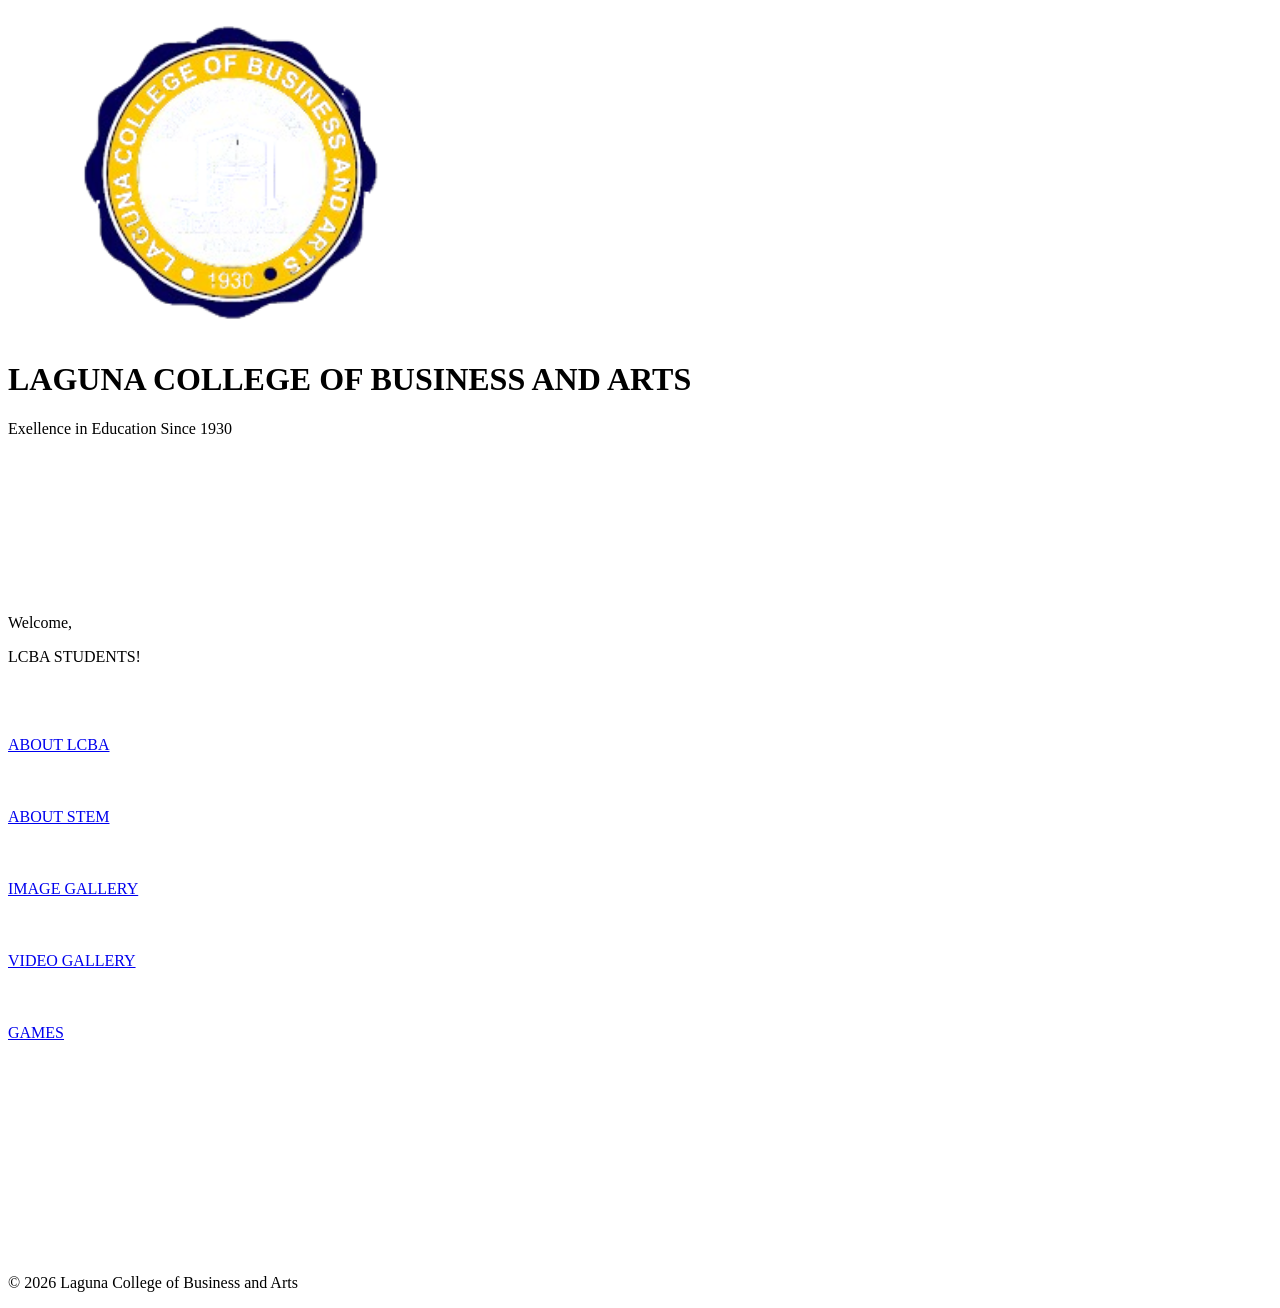
==== index.html @ a49cbd0f "Add files via upload" ====
<!DOCTYPE html>
<html lang="en">
<head>
    <meta charset="UTF-8">
    <meta name="viewport" content="width=device-width, initial-scale=1.0">
    <title> LCBA WEBPAGE BY PERDIGON AND VELUZ </title>
    <link rel="stylesheet" href="style.css">

</head>
<body>

<header>
<img src="lcbalogo.png" class="logo">
<h1>LAGUNA COLLEGE OF BUSINESS AND ARTS</h1>
<p class="subtitle">Exellence in Education Since 1930</p>
<div class="line"></div>

<br>
<br>
<br>
<br>
<br>
<br>
<br>
<br>
<p class="welcome">Welcome,</p>
<p class="lcbaians"> LCBA STUDENTS!</p>

<br>
<br>
<br>

<div class="buttons">
<a href="aboutlcba.html"> ABOUT LCBA </a>
<br>
<br>
<br>
<br>
<a href="aboutstem.html"> ABOUT STEM </a>
<br>
<br>
<br>
<br>
<a href="imagegallery.html"> IMAGE GALLERY </a>
<br>
<br>
<br>
<br>
<a href="videogallery.html"> VIDEO GALLERY</a>
<br>
<br>
<br>
<br>
<a href="puzzle.html"> GAMES </a>
</div>
</header>

<br>
<br>
<br>
<br>
<br>
<br>
<br>
<br>
<br>
<br>
<br>
<br>
<!-- Footer -->
<div class="footer">
<p>© 2026 Laguna College of Business and Arts</p>
</div>

</body>
</html>
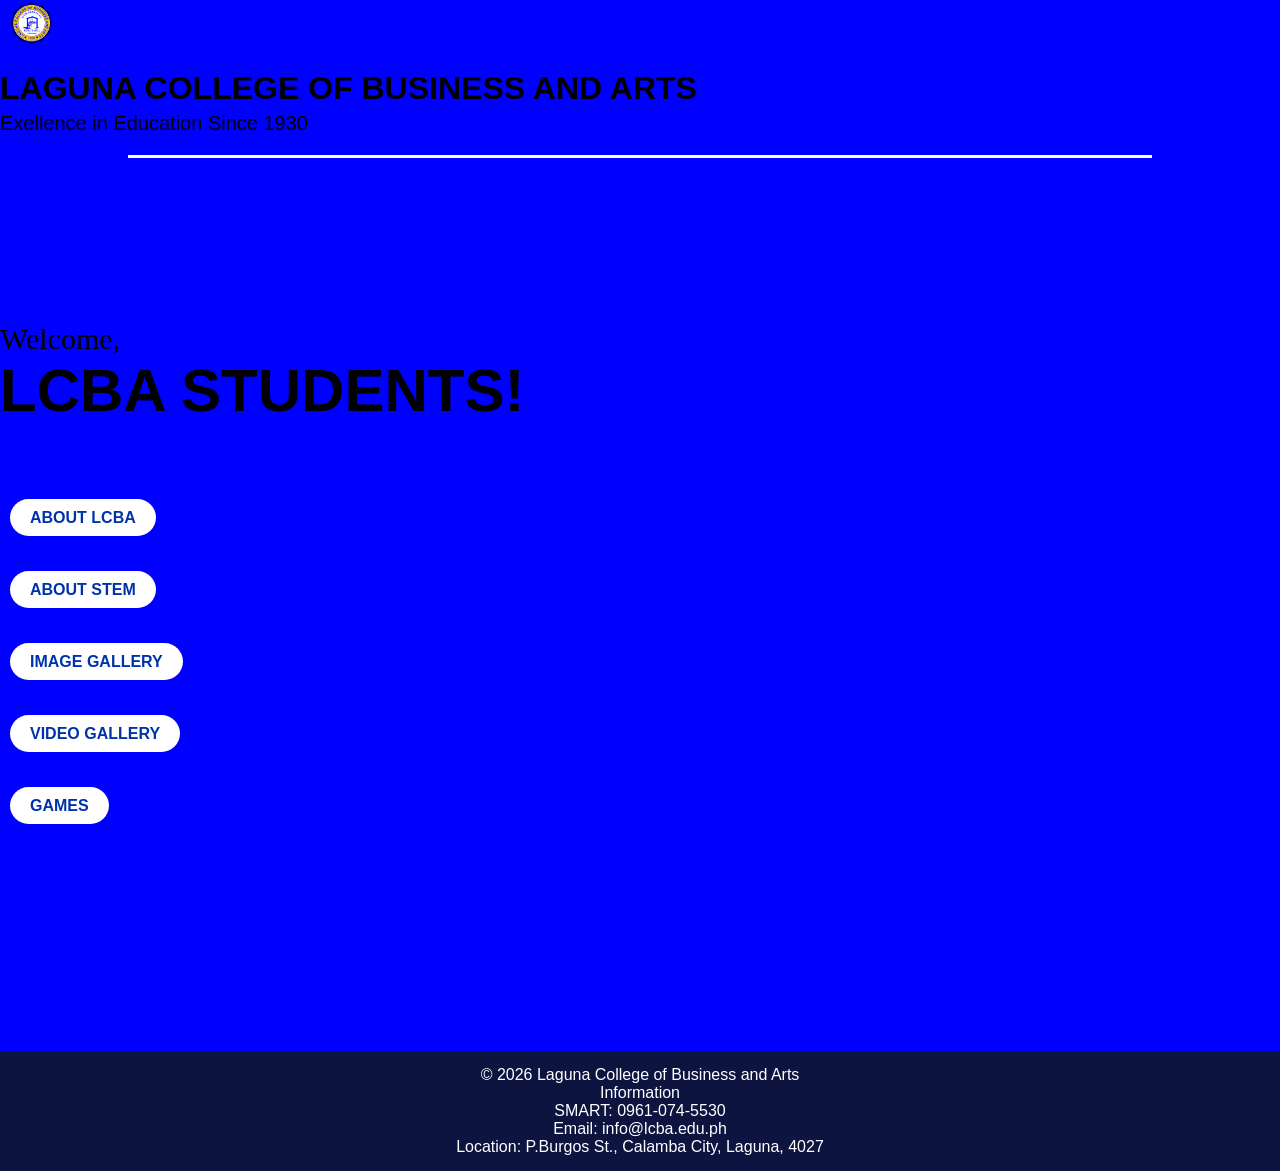
==== commit 6293a3b7: "Add files via upload" ====
--- a/index.html
+++ b/index.html
@@ -69,8 +69,16 @@
 <br>
 <!-- Footer -->
 <div class="footer">
-<p>© 2026 Laguna College of Business and Arts</p>
+  <p>© 2026 Laguna College of Business and Arts
+    <br>
+    Information
+    <br>
+    SMART: 0961-074-5530
+    <br>
+    Email: info@lcba.edu.ph
+    <br>
+    Location: P.Burgos St., Calamba City, Laguna, 4027
+  </p>
 </div>
-
 </body>
 </html>
--- a/style.css
+++ b/style.css
@@ -0,0 +1,335 @@
+* {
+  box-sizing: border-box;
+  margin: 0;
+  padding: 0;
+}
+
+body {
+  font-family: Arial, sans-serif;
+  background: blue;
+}
+.header {
+    display: flex;
+    align-items: center;
+    justify-content: flex-start;
+    padding: 10px 20px;
+}
+
+.logo {
+    width: 60px;
+    margin-right: 10px;
+}
+
+.title {
+    font-size: 28px;
+    font-weight: bold;
+}
+.header img {
+  width: 150px;
+  position: inherit;
+  left:150px;
+}
+
+.header h1 {
+  font-size: 36px;
+  letter-spacing: 2px;
+  text-align: left;
+  color: white;
+}
+
+.header p {
+  font-size: 18px;
+}
+
+/* Navigation Bar */
+.navbar {
+  background-color: #0d1440;
+  overflow: hidden;
+}
+
+.navbar a {
+  float: left;
+  display: block;
+  color: #f2f2f2;
+  text-align: center;
+  padding: 12px 16px;
+  text-decoration: none;
+}
+
+.navbar a:hover {
+  background-color: #ddd;
+  color: black;
+}
+
+.content {
+  background: linear-gradient(to bottom, #e6f3ff, skyblue); /* PVMCO color */
+  margin: 20px auto;
+  padding: 25px;
+  border-radius: 15px;
+  max-width: 900px;
+  color: black;
+}
+
+/* Section Titles */
+.content h2 {
+  font-size: 28px;
+  font-weight: bold;
+  margin-bottom: 15px;
+}
+
+.content h3 {
+  font-size: 22px;
+  font-weight: bold;
+  margin-top: 15px;
+  margin-bottom: 10px;
+}
+
+/* Paragraph Text */
+.content p {
+  line-height: 1.6;
+  margin-bottom: 10px;
+  text-align: justify;
+  text-justify: inter-word;
+}
+
+/* Footer */
+.footer {
+  background: #0d1440;
+  color: white;
+  text-align: center;
+  padding: 15px;
+  margin-top: 20px;
+}
+
+/* Responsive */
+@media screen and (max-width: 800px) {
+  .content {
+    margin: 10px;
+    padding: 15px;
+  }
+  .navbar a {
+    float: none;
+    width: 100%;
+  }
+}
+
+.blue-section {
+  background: linear-gradient(to right, #0033cc, skyblue);
+  padding: 30px;
+}
+
+.cards {
+  display: flex;
+  gap: 15px;
+  justify-content: center;
+  flex-wrap: wrap;
+}
+
+.card {
+  background: linear-gradient(to bottom, #e6f3ff, skyblue);
+  border-radius: 20px;
+  width: 230px;
+  padding: 15px;
+  text-align: center;
+}
+
+.card h3 {
+  font-size: 22px;
+  font-weight: bold;
+  margin-bottom: 10px;
+}
+
+.card p {
+  font-size: 14px;
+  line-height: 1.5;
+  text-align: center;
+  text-align: justify;
+  text-justify: inter-word;
+ 
+}
+
+/* Quality Objectives Box */
+.quality-box {
+  background: linear-gradient(to bottom, #e6f3ff, skyblue);
+  border-radius: 20px;
+  margin-top: 25px;
+  padding: 20px;
+}
+
+.quality-box h2 {
+  text-align: center;
+  font-size: 28px;
+  font-weight: bold;
+  margin-bottom: 15px;
+}
+
+.quality-box ol {
+  columns: 2;
+  font-size: 14px;
+  text-align: justify;
+  text-justify: inter-word;
+}
+
+.video-gallery{
+display: grid;
+grid-template-columns: repeat(3, 1fr);
+gap: 20px;
+padding: 40px;
+}
+
+.video-gallery video{
+width: 80%;
+border-radius: 10px;
+box-shadow: 0 4px 10px rgba(0,0,0,0.3);
+}
+
+
+.subtitle{
+    font-size:20px;
+    margin-top:5px;
+}
+
+.line{
+    width:80%;
+    height:3px;
+    background: white;
+    margin:20px auto;
+}
+
+.welcome{
+    font-size:30px;
+    font-family: bold;
+}
+
+.lcbaians{
+    font-size:60px;
+    font-weight: bold;
+}
+
+.buttons{
+    margin-top:30px;
+}
+
+.buttons a{
+    background:white;
+    color:#0033aa;
+    padding:10px 20px;
+    margin:10px;
+    border-radius:20px;
+    text-decoration:none;
+    font-weight:bold;
+}
+
+.buttons a:hover{
+    background: pink;
+}
+
+/* FOOTER */
+footer{
+    background:#001f66;
+    color:white;
+    padding:15px;
+    text-align:center;
+}
+
+.blue-section {
+  background: linear-gradient(to right, #0033cc, skyblue);
+  padding: 30px;
+}
+
+/* Quality Objectives Box */
+.quality-box {
+  background: linear-gradient(to bottom, #e6f3ff, skyblue);
+  border-radius: 20px;
+  margin-top: 25px;
+  padding: 20px;
+}
+
+.quality-box h2 {
+  text-align: center;
+  font-size: 40px;
+  font-weight: bold;
+  margin-bottom: 15px;
+}
+
+.quality-box ul {
+  columns: 2;
+  font-size: 14px;
+}
+
+/* Outer Container */
+.wrapper {
+    margin: 30px;
+    background: #cfe3f5;
+    padding: 20px;
+    border-radius: 8px;
+}
+
+/* Scrollable Gallery */
+.gallery {
+    display: flex;
+    gap: 20px;
+    overflow-x: auto;
+    padding-bottom: 10px;
+}
+
+/* Custom Scrollbar */
+.gallery::-webkit-scrollbar {
+    height: 10px;
+}
+.gallery::-webkit-scrollbar-track {
+    background: #d3d3d3;
+    border-radius: 10px;
+}
+.gallery::-webkit-scrollbar-thumb {
+    background: #888;
+    border-radius: 10px;
+}
+
+/* Image Card */
+.card {
+    flex: 0 0 350px;
+    border-radius: 15px;
+    overflow: hidden;
+    background: white;
+    box-shadow: 0 4px 10px rgba(0,0,0,0.2);
+}
+
+.card img {
+    width: 100%;
+    height: 500px;
+    object-fit: cover;
+    display: block;
+}
+
+
+h1{
+    margin-top:20px;
+}
+#info{
+    margin:10px;
+    font-size:18px;
+}
+#puzzle{
+    width:340px;
+    margin:20px auto;
+    display:grid;
+    grid-template-columns:repeat(4,80px);
+    grid-template-rows:repeat(4,80px);
+    gap:5px;
+}
+.tile{
+    width:80px;
+    height:80px;
+    background:#ccc;
+    cursor:pointer;
+}
+.empty{
+    background:#999;
+    cursor:default;
+}
+button{
+    padding:8px 15px;
+    font-size:16px;
+    cursor:pointer;
+}
